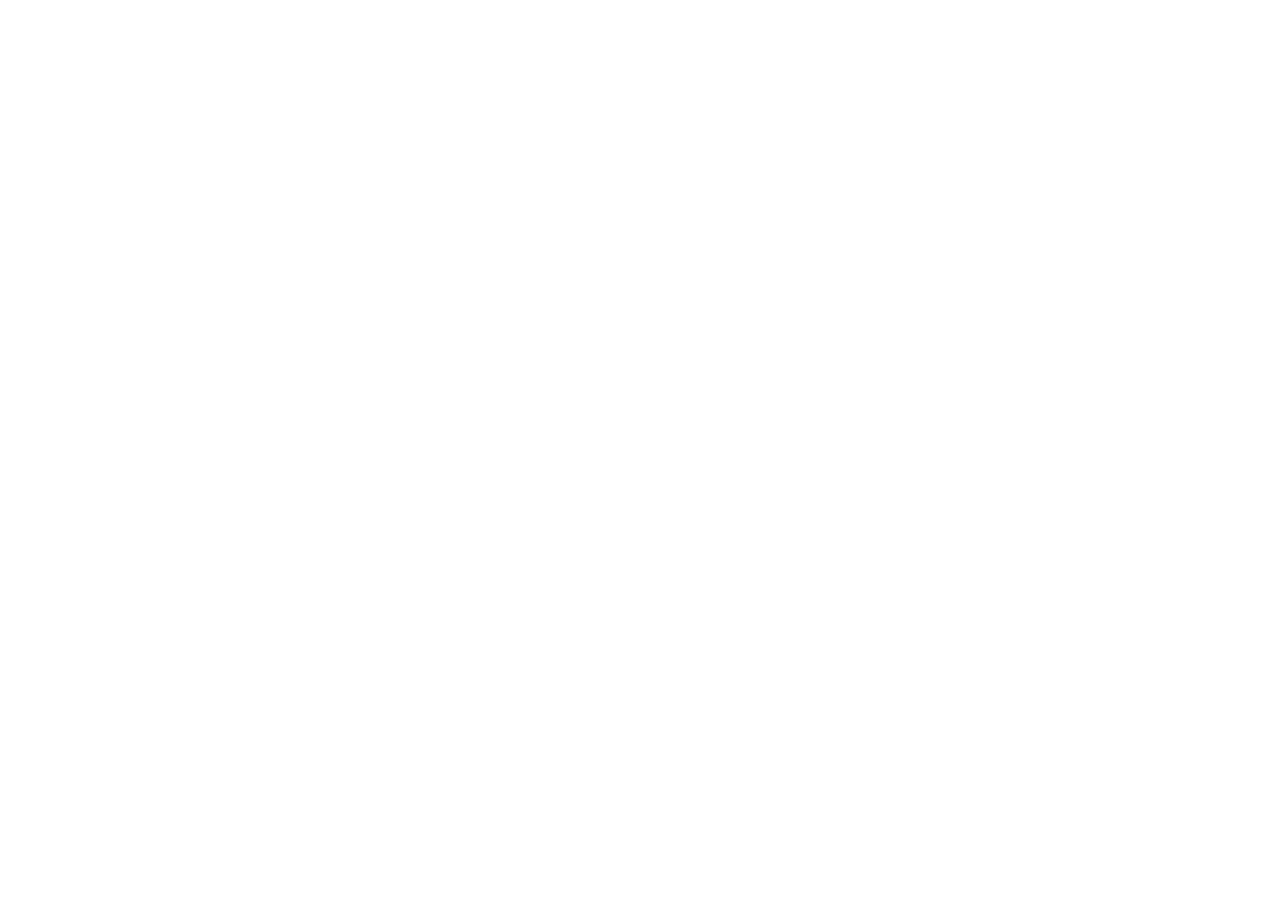
==== pages/home.html @ 9e82f22c "feat: configurando ambiente de trabalho" ====
<!DOCTYPE html>
<html lang="en">
<head>
  <meta charset="UTF-8">
  <meta http-equiv="X-UA-Compatible" content="IE=edge">
  <meta name="viewport" content="width=device-width, initial-scale=1.0">
  <title>Document</title>
</head>
<body>
  
</body>
</html>
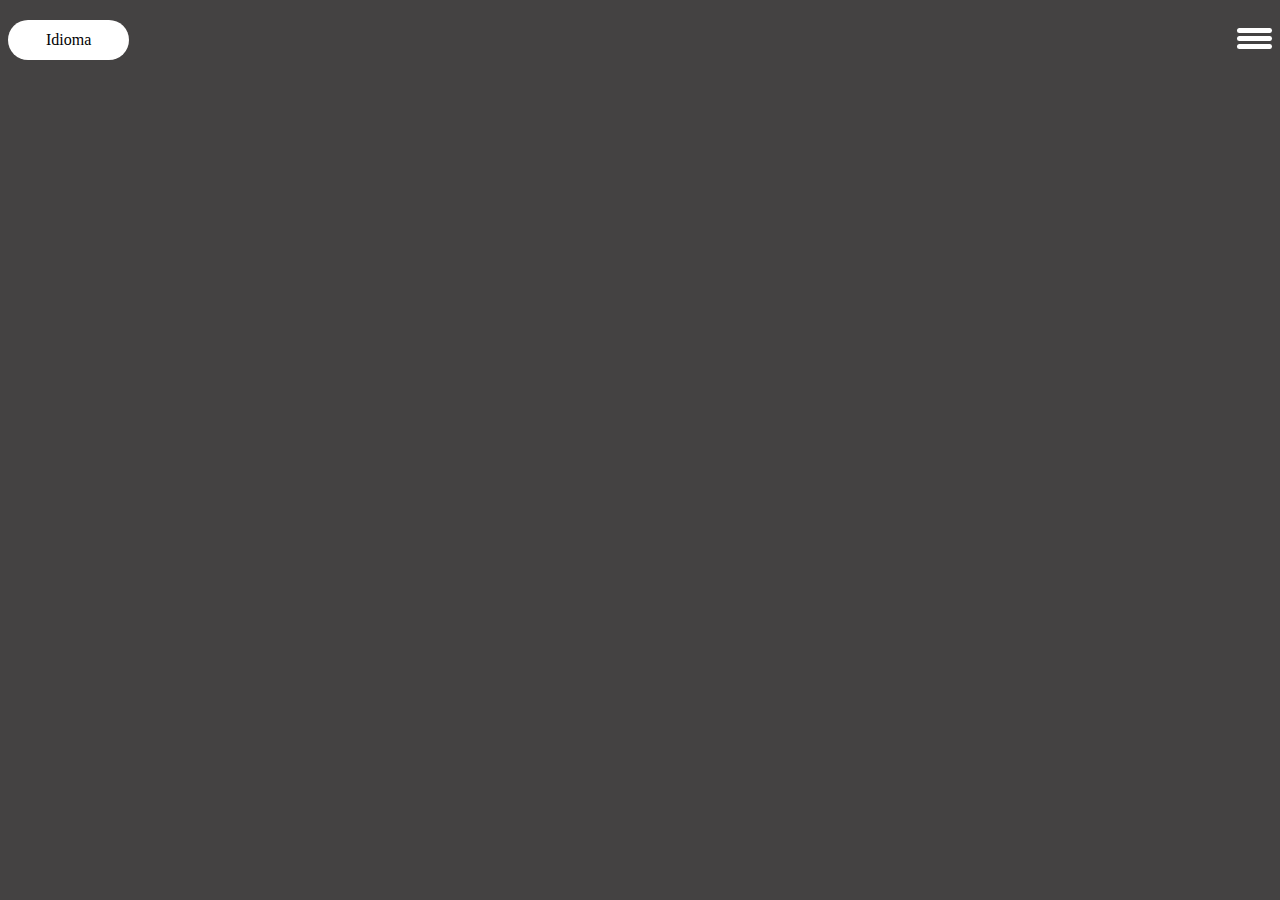
==== commit e6e8d1a9: "feat: adicionando estilo ao header" ====
--- a/pages/home.html
+++ b/pages/home.html
@@ -4,9 +4,19 @@
   <meta charset="UTF-8">
   <meta http-equiv="X-UA-Compatible" content="IE=edge">
   <meta name="viewport" content="width=device-width, initial-scale=1.0">
-  <title>Document</title>
+  <link rel="stylesheet" type="text/css" href="../style/homeStyle.css" media="screen" />
+  <title>Teste Ideia 2001</title>
 </head>
 <body>
-  
+  <header class="home-header">
+    <div class="menu-idiom">
+      <p>Idioma</p>
+    </div>
+    <div class="menu">
+      <span></span>
+      <span></span>
+      <span></span>
+    </div>
+  </header>
 </body>
 </html>--- a/style/homeStyle.css
+++ b/style/homeStyle.css
@@ -0,0 +1,47 @@
+* {
+  margin: 0;
+  padding: 0;
+  box-sizing: border-box;
+}
+
+body {
+  background-color: #444242;
+}
+
+.home-header {
+  display: flex;
+  justify-content: space-between;
+  align-items: center;
+  height: 80px;
+}
+
+.menu-idiom {
+  display: flex;
+  justify-content: center;
+  align-items: center;
+  background-color: #FFFFFF;
+  border-radius: 20px;
+  width: 121.33px;
+  height: 40px;
+  margin-left: 8px;
+}
+
+.menu {
+  cursor: pointer;
+  display: flex;
+  flex-direction: column;
+  justify-content: center;
+  align-items: center;
+  height: 30px;
+  width: 35px;
+  margin-right: 8px;
+}
+
+.menu span {
+  display: block;
+  height: 5px;
+  width: 100%;
+  border-radius: 30px;
+  background-color: #FFFFFF;
+  margin-bottom: 3px;
+}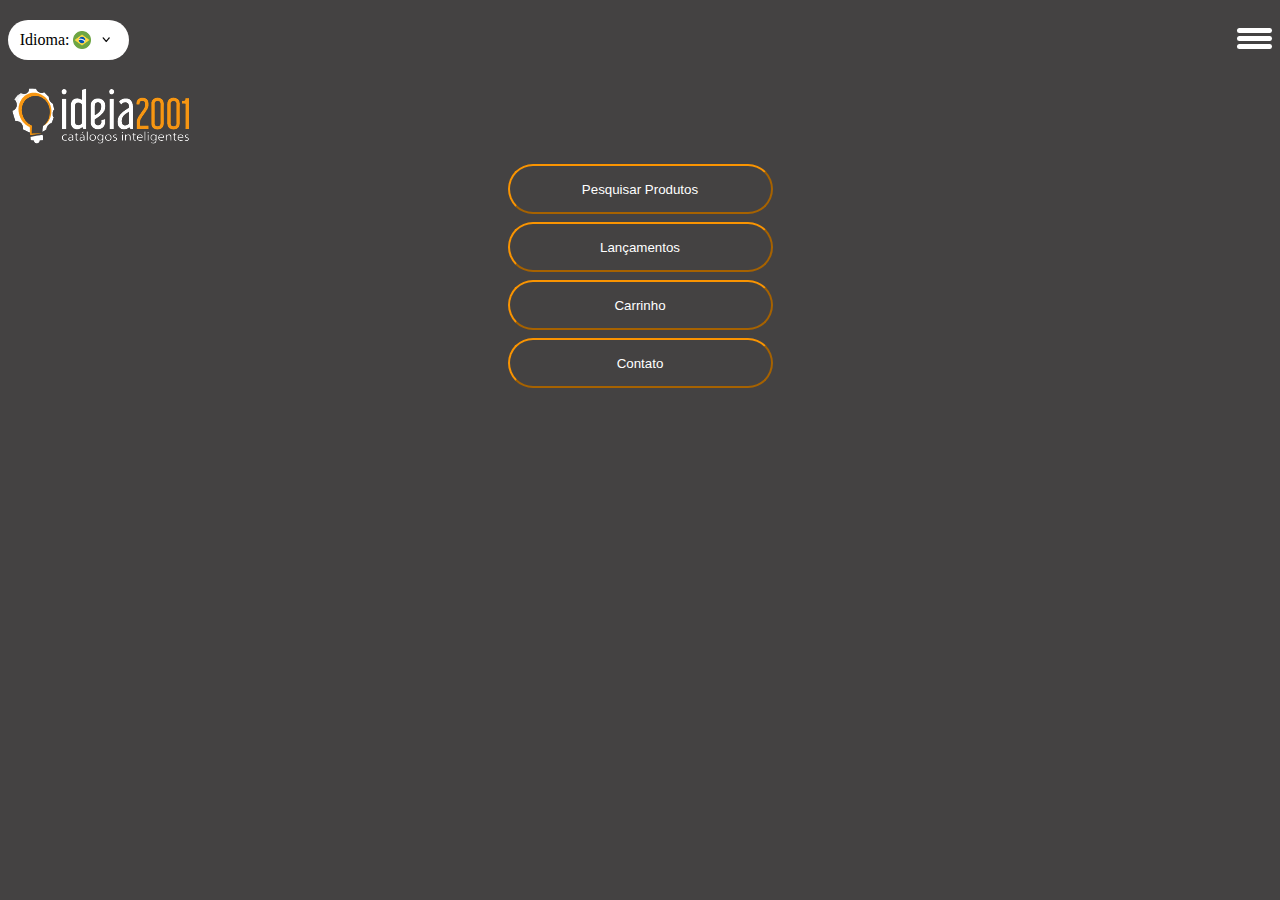
==== commit 6b1df912: "feat: criando botoes no body da pagina e adicionando estilos" ====
--- a/pages/home.html
+++ b/pages/home.html
@@ -1,22 +1,41 @@
 <!DOCTYPE html>
 <html lang="en">
-<head>
-  <meta charset="UTF-8">
-  <meta http-equiv="X-UA-Compatible" content="IE=edge">
-  <meta name="viewport" content="width=device-width, initial-scale=1.0">
-  <link rel="stylesheet" type="text/css" href="../style/homeStyle.css" media="screen" />
-  <title>Teste Ideia 2001</title>
-</head>
-<body>
-  <header class="home-header">
-    <div class="menu-idiom">
-      <p>Idioma</p>
-    </div>
-    <div class="menu">
-      <span></span>
-      <span></span>
-      <span></span>
-    </div>
-  </header>
-</body>
-</html>+  <head>
+    <meta charset="UTF-8" />
+    <meta http-equiv="X-UA-Compatible" content="IE=edge" />
+    <meta name="viewport" content="width=device-width, initial-scale=1.0" />
+    <link
+      rel="stylesheet"
+      type="text/css"
+      href="../style/homeStyle.css"
+      media="screen"
+    />
+    <title>Teste Ideia 2001</title>
+  </head>
+  <body>
+    <header class="home-header">
+      <div class="menu-idiom">
+        <p>Idioma:</p>
+        <img src="../images/brasil.png" />
+        <img src="../images/dropdown.png" />
+      </div>
+      <div class="menu">
+        <span></span>
+        <span></span>
+        <span></span>
+      </div>
+    </header>
+    <section>
+      <div>
+        <img src="../images/logo.png" class="logo" />
+      </div>
+      <div class="div-buttons">
+        <button type="button">Pesquisar Produtos</button>
+        <button type="button">Lançamentos</button>
+        <button type="button">Carrinho</button>
+        <button type="button">Contato</button>
+      </div>
+    </section>
+    <footer></footer>
+  </body>
+</html>
--- a/style/homeStyle.css
+++ b/style/homeStyle.css
@@ -37,6 +37,12 @@
   margin-right: 8px;
 }
 
+.menu-idiom img {
+  width: 24px;
+  height: 24px;
+  padding: 3px;
+}
+
 .menu span {
   display: block;
   height: 5px;
@@ -44,4 +50,22 @@
   border-radius: 30px;
   background-color: #FFFFFF;
   margin-bottom: 3px;
+}
+
+.div-buttons {
+  display: flex;
+  flex-direction: column;
+  justify-content: center;
+  align-items: center;
+}
+
+.div-buttons button {
+  background-color: #FFFFFF;
+  border-radius: 30px;
+  border-color: #FA9401;
+  background-color: transparent;
+  width: 265px;
+  height: 50px;
+  color: #FFFFFF;
+  margin-bottom: 8px;
 }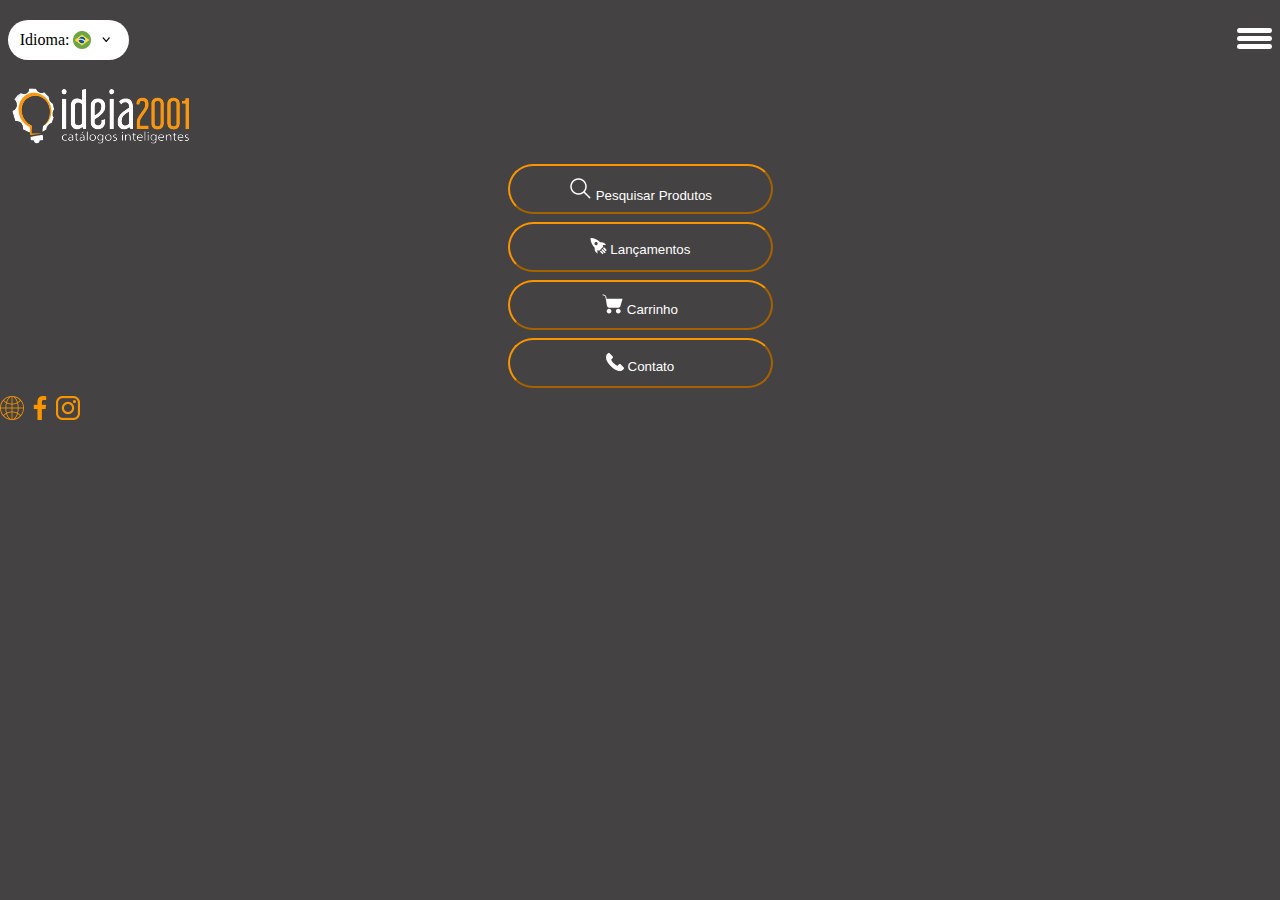
==== commit 8bae5e5e: "feat: adicionando imagens e criando footer" ====
--- a/pages/home.html
+++ b/pages/home.html
@@ -30,12 +30,30 @@
         <img src="../images/logo.png" class="logo" />
       </div>
       <div class="div-buttons">
-        <button type="button">Pesquisar Produtos</button>
-        <button type="button">Lançamentos</button>
-        <button type="button">Carrinho</button>
-        <button type="button">Contato</button>
+        <button type="button">
+          <img src="../images/search.png" />
+          Pesquisar Produtos
+        </button>
+        <button type="button">
+          <img src="../images/icone-flag-lancamento.svg" />
+          Lançamentos
+        </button>
+        <button type="button">
+          <img src="../images/carrinho.svg" />
+          Carrinho
+        </button>
+        <button type="button">
+          <img src="../images/contato.svg" />
+          Contato
+        </button>
       </div>
     </section>
-    <footer></footer>
+    <footer>
+      <div>
+        <img src="../images/globo.png" class="logo" />
+        <img src="../images/facebook.png" class="logo" />
+        <img src="../images/instagram.png" class="logo" />
+      </div>
+    </footer>
   </body>
 </html>
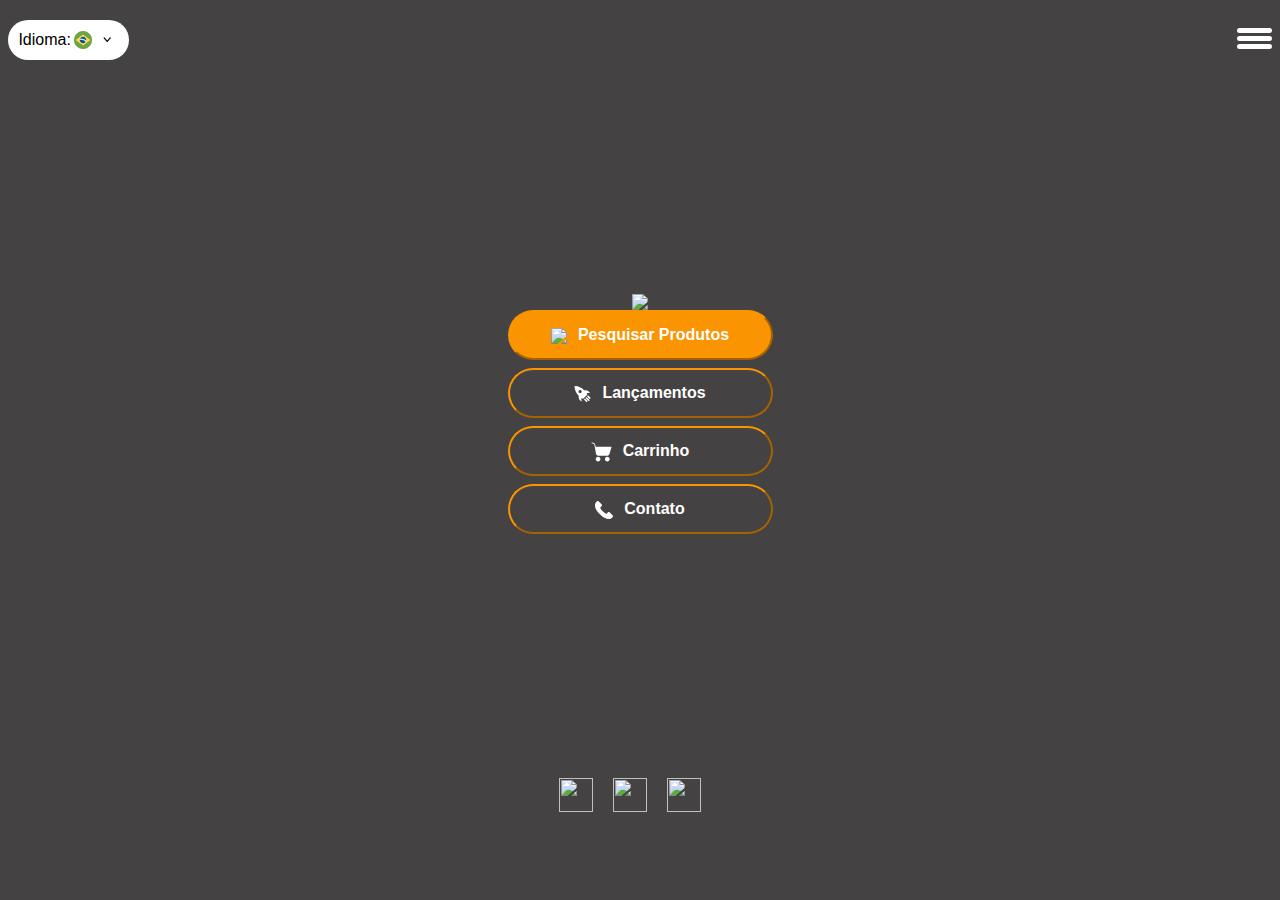
==== commit e98a79f7: "feat: criando link entre a pagina home e a pagina contatos" ====
--- a/pages/home.html
+++ b/pages/home.html
@@ -25,35 +25,33 @@
         <span></span>
       </div>
     </header>
-    <section>
-      <div>
-        <img src="../images/logo.png" class="logo" />
-      </div>
+    <section class="container">
       <div class="div-buttons">
-        <button type="button">
-          <img src="../images/search.png" />
-          Pesquisar Produtos
+        <img src="../images/logo.svg" />
+        <button type="button" class="btn-search">
+          <img src="../images/icone-searchbox.svg" />
+          <p>Pesquisar Produtos</p>
         </button>
         <button type="button">
           <img src="../images/icone-flag-lancamento.svg" />
-          Lançamentos
+          <p>Lançamentos</p>
         </button>
         <button type="button">
           <img src="../images/carrinho.svg" />
-          Carrinho
+          <p>Carrinho</p>
         </button>
-        <button type="button">
-          <img src="../images/contato.svg" />
-          Contato
-        </button>
+        <a href="./contact.html">
+          <button type="button">
+            <img src="../images/contato.svg" />
+            <p>Contato</p>
+          </button>
+        </a>
       </div>
     </section>
-    <footer>
-      <div>
-        <img src="../images/globo.png" class="logo" />
-        <img src="../images/facebook.png" class="logo" />
-        <img src="../images/instagram.png" class="logo" />
-      </div>
+    <footer class="footer">
+      <img src="../images/globo.svg" />
+      <img src="../images/icoFacebook.svg" />
+      <img src="../images/icoInstagram.svg" />
     </footer>
   </body>
 </html>
--- a/style/homeStyle.css
+++ b/style/homeStyle.css
@@ -2,6 +2,9 @@
   margin: 0;
   padding: 0;
   box-sizing: border-box;
+  /* overflow-y: hidden; */
+  font-family: Roboto, sans-serif;
+  text-decoration: none;
 }
 
 body {
@@ -57,10 +60,25 @@
   flex-direction: column;
   justify-content: center;
   align-items: center;
+  font-weight: 700;
+  font-size: 16px;
+}
+
+.div-buttons .btn-search {
+  display: flex;
+  justify-content: center;
+  align-items: center;
+  background-color: #FA9401;
+}
+
+.btn-search img {
+  margin-right: 11px;
 }
 
 .div-buttons button {
-  background-color: #FFFFFF;
+  display: flex;
+  justify-content: center;
+  align-items: center;
   border-radius: 30px;
   border-color: #FA9401;
   background-color: transparent;
@@ -68,4 +86,54 @@
   height: 50px;
   color: #FFFFFF;
   margin-bottom: 8px;
+  font-weight: 700;
+  font-size: 16px;
+  text-decoration: none;
+}
+
+.div-buttons button img {
+  margin-right: 11px;
+}
+
+.container {
+  display: flex;
+  flex-direction: column;
+  justify-content: center;
+  align-items: center;
+  height: 75vh;
+}
+
+.container img {
+  margin-top: 1px;
+}
+
+.footer {
+  display: flex;
+  justify-content: center;
+  align-items: center;
+  height: 80px;
+}
+
+.footer img {
+  width: 34px;
+  height: 34px;
+  margin-right: 20px;
+}
+
+@media(max-width: 320px) {
+  body {
+    background-color: #FFB64E;
+  }
+  .div-buttons .btn-search {
+    background-color: #FA9401;
+    border-color: #444242;
+  }
+  .div-buttons button {
+    background-color: #444242;
+    border-color: white;
+  }
+  .div-buttons button:focus {
+    background-color: #7a2f2f;
+    color: #56ac56;
+  }
 }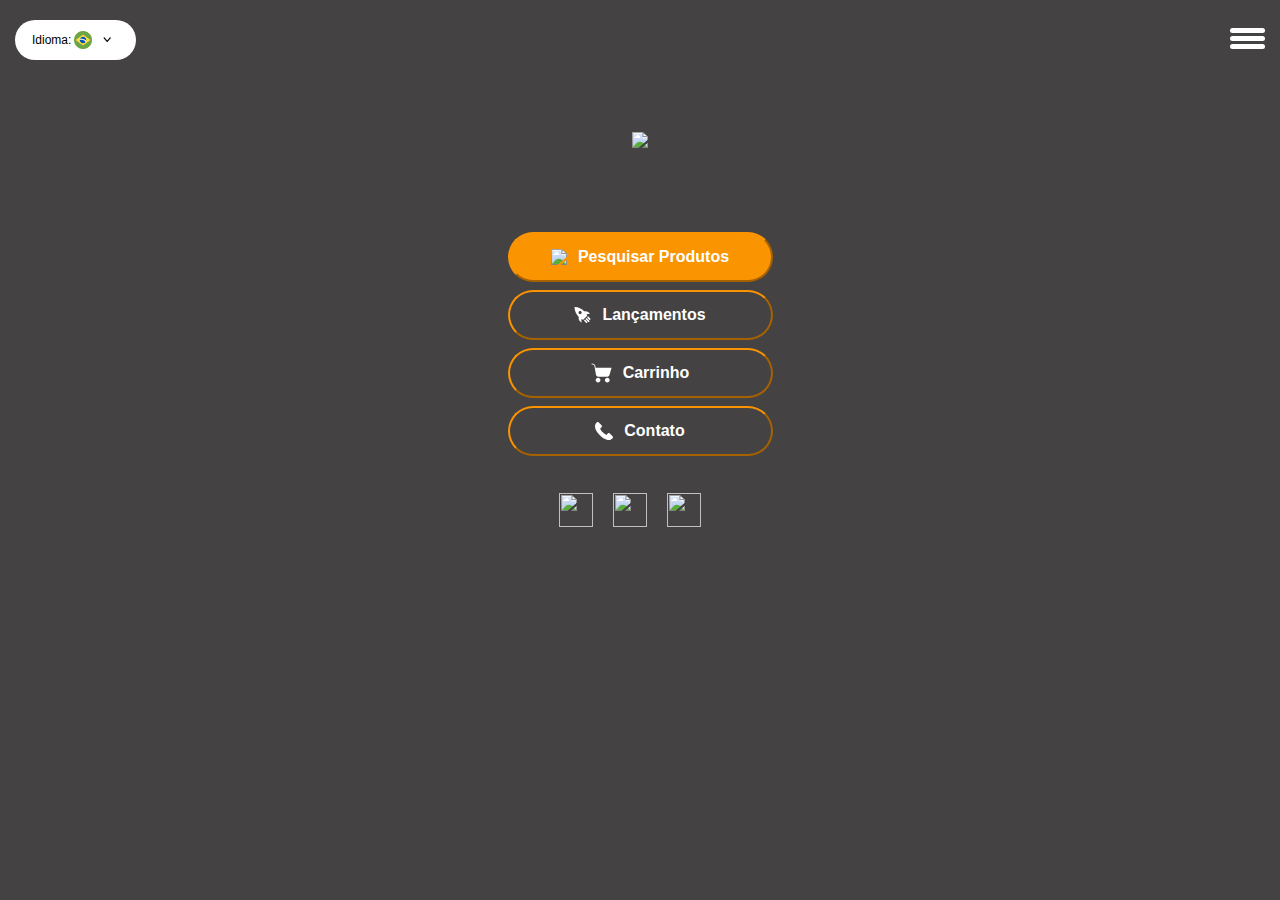
==== commit fb0f09bd: "fix: ajustando css tela home" ====
--- a/pages/home.html
+++ b/pages/home.html
@@ -27,25 +27,27 @@
     </header>
     <section class="container">
       <div class="div-buttons">
-        <img src="../images/logo.svg" />
-        <button type="button" class="btn-search">
-          <img src="../images/icone-searchbox.svg" />
-          <p>Pesquisar Produtos</p>
-        </button>
-        <button type="button">
-          <img src="../images/icone-flag-lancamento.svg" />
-          <p>Lançamentos</p>
-        </button>
-        <button type="button">
-          <img src="../images/carrinho.svg" />
-          <p>Carrinho</p>
-        </button>
-        <a href="./contact.html">
+        <img class="logo" src="../images/logo.svg" />
+        <div>
+          <button type="button" class="btn-search">
+            <img src="../images/icone-searchbox.svg" />
+            <p>Pesquisar Produtos</p>
+          </button>
           <button type="button">
-            <img src="../images/contato.svg" />
-            <p>Contato</p>
+            <img src="../images/icone-flag-lancamento.svg" />
+            <p>Lançamentos</p>
           </button>
-        </a>
+          <button type="button">
+            <img src="../images/carrinho.svg" />
+            <p>Carrinho</p>
+          </button>
+          <a href="./contact.html">
+            <button type="button">
+              <img src="../images/contato.svg" />
+              <p>Contato</p>
+            </button>
+          </a>
+        </div>
       </div>
     </section>
     <footer class="footer">
--- a/style/homeStyle.css
+++ b/style/homeStyle.css
@@ -26,7 +26,9 @@
   border-radius: 20px;
   width: 121.33px;
   height: 40px;
-  margin-left: 8px;
+  margin-left: 15px;
+  font-weight: 400;
+  font-size: 12px;
 }
 
 .menu {
@@ -37,7 +39,7 @@
   align-items: center;
   height: 30px;
   width: 35px;
-  margin-right: 8px;
+  margin-right: 15px;
 }
 
 .menu-idiom img {
@@ -64,6 +66,11 @@
   font-size: 16px;
 }
 
+.logo {
+  height: 100px;
+  margin-top: 30px;
+}
+
 .div-buttons .btn-search {
   display: flex;
   justify-content: center;
@@ -75,11 +82,11 @@
   margin-right: 11px;
 }
 
-.div-buttons button {
+.div-buttons div button {
   display: flex;
   justify-content: center;
   align-items: center;
-  border-radius: 30px;
+  border-radius: 50px;
   border-color: #FA9401;
   background-color: transparent;
   width: 265px;
@@ -100,18 +107,14 @@
   flex-direction: column;
   justify-content: center;
   align-items: center;
-  height: 75vh;
-}
-
-.container img {
-  margin-top: 1px;
+  height: 45vh;
 }
 
 .footer {
   display: flex;
   justify-content: center;
   align-items: center;
-  height: 80px;
+  height: 50px;
 }
 
 .footer img {
@@ -128,12 +131,41 @@
     background-color: #FA9401;
     border-color: #444242;
   }
-  .div-buttons button {
+  .div-buttons div button {
     background-color: #444242;
     border-color: white;
   }
-  .div-buttons button:focus {
-    background-color: #7a2f2f;
-    color: #56ac56;
+}
+
+@media(max-width: 640px) and (orientation: landscape) {
+  .div-buttons {
+    display: flex;
+    flex-wrap: wrap;
+  }
+  .div-buttons div {
+    display: flex;
+    flex-wrap: wrap;
+    justify-content: center;
+    align-items: center;
+  }
+
+  .div-buttons div button {
+    margin: 7.5px;
+  }
+
+  .footer {
+    display: none;
+  }
+}
+
+@media(max-width: 768px){
+  .footer {
+    margin-top: 210px;
+  }
+}
+
+@media(max-width: 1024px) and (orientation: landscape) {
+  .footer {
+    margin-top: 120px;
   }
 }